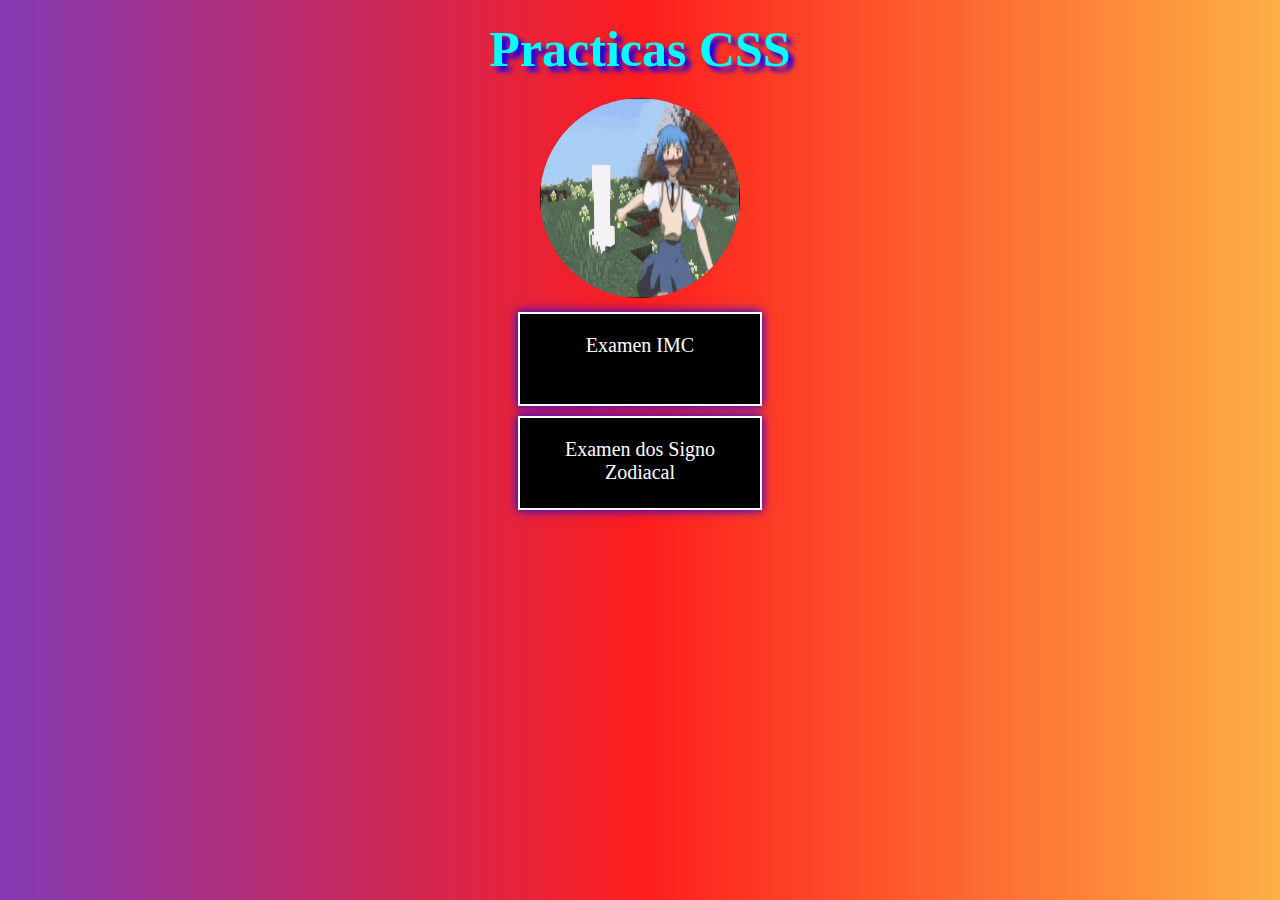
==== index.html @ 8b2dfe80 "examenes" ====
<!DOCTYPE html>
<html lang="en">
<head>
    <meta charset="UTF-8">
    <meta http-equiv="X-UA-Compatible" content="IE=edge">
    <meta name="viewport" content="width=device-width, initial-scale=1.0">
    <title>Practicas_Css</title>
    <link rel="stylesheet" href="estilo.css">
</head>
<body>
    <h1>Practicas CSS</h1>
    <img id="imagen" src="Examen 2/evan.gif" alt="">
    <div>
        <a href="Examen 1/index.html">Examen IMC</a>
        <a href="Examen 2/index.html">Examen dos Signo Zodiacal</a>
    </div>
</body>
</html>
---- estilo.css ----
*{
    margin: 0px;
    padding: 0px;
}
body{
    text-align: center;
background: rgb(131,58,180);
background: linear-gradient(90deg, rgba(131,58,180,1) 0%, rgba(253,29,29,1) 50%, rgba(252,176,69,1) 100%);
}
#imagen{
    width: 200px;
    height: 200px;
    border-radius: 100px;
}
#imagen:hover{
  transform: scale(1.2);
  transform: rotate(1080deg);
  transition: 1s all ease;
}
h1{
    color: aqua;
    font-size: 50px;
    text-shadow: 5px 5px 5px blue;
    margin: 20px;
}
h2{
    color: white;
    font-size: 20px;
    text-shadow: 2px 2px 2px yellow;
    margin: 10px;
}
a{
    width: 200px;
    height: 50px;
    padding: 20px;
    margin: 10px auto;
    font-size: 20px;
    text-decoration: none;
    display: block;
    background: black;
    color: white;
    border: 2px solid white;
    box-shadow: 0px 0px 10px blue ;
}
a:hover{
    background: red;
    color: yellow;
    transform: scale(1.2);
    transition: 1s all ease;
}
a:active{
    transform: scale(1.2);
    background: blue;
    color: white;
    transition: 1s all ease;
}
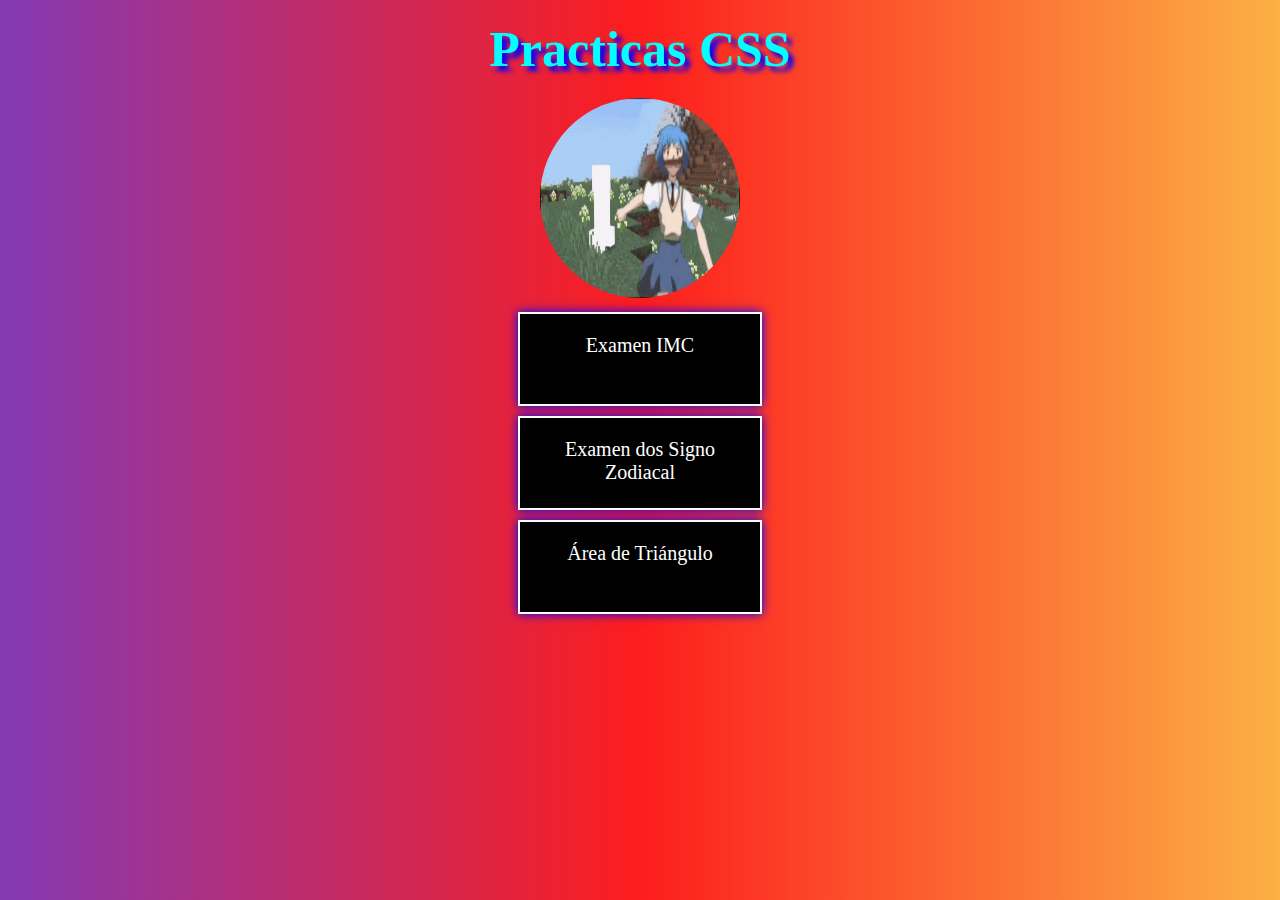
==== commit 2ab989c6: "examens" ====
--- a/index.html
+++ b/index.html
@@ -13,6 +13,7 @@
     <div>
         <a href="Examen 1/index.html">Examen IMC</a>
         <a href="Examen 2/index.html">Examen dos Signo Zodiacal</a>
+        <a href="Examen 4/index.html">Área de Triángulo</a>
     </div>
 </body>
 </html>